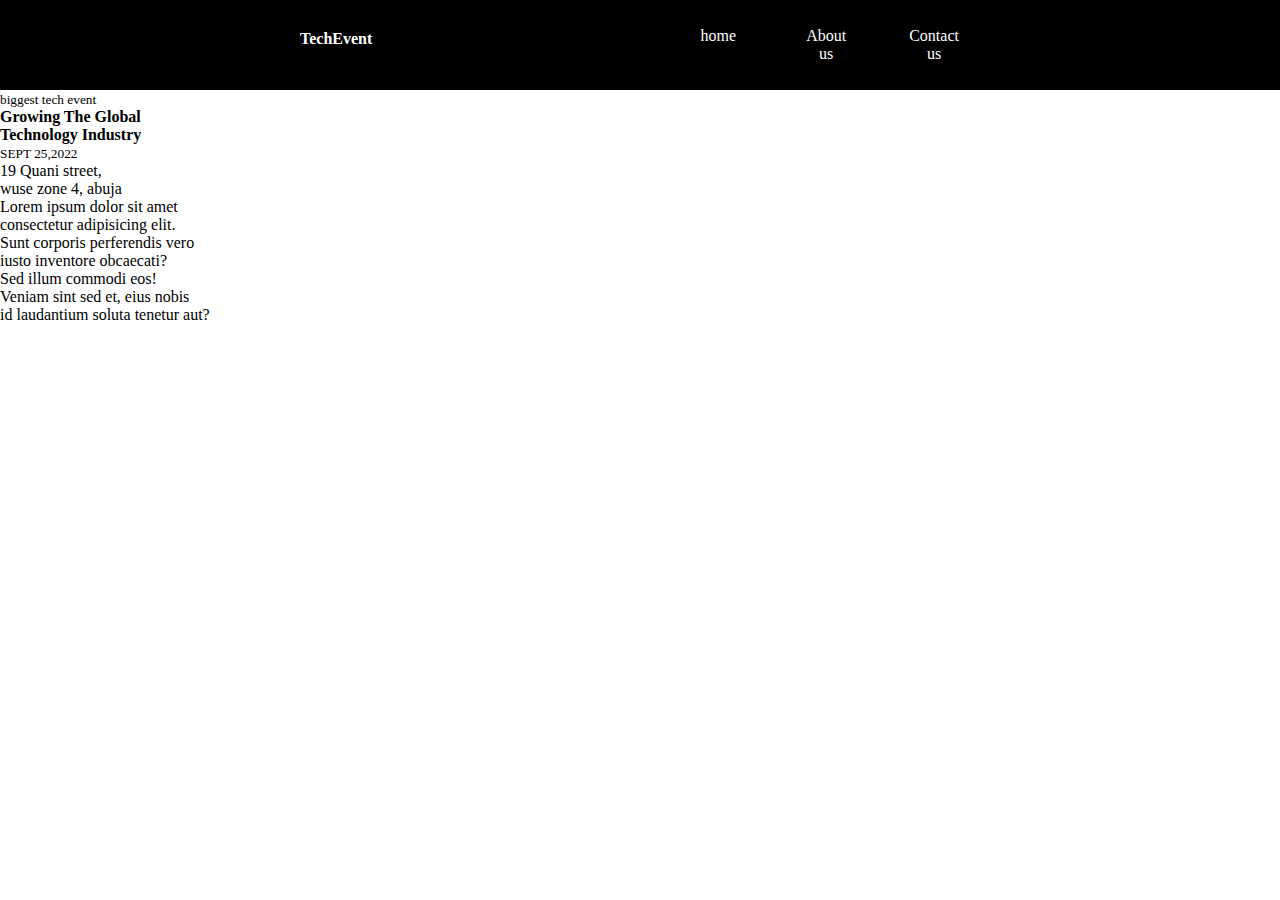
==== home.html @ 00b72a62 "home page for tech event" ====
<!DOCTYPE html>
<html lang="en">
<head>
    <meta charset="UTF-8">
    <meta http-equiv="X-UA-Compatible" content="IE=edge">
    <meta name="viewport" content="width=device-width, initial-scale=1.0">
    <title>tech event</title>
    <link rel="stylesheet" href="home.css">
</head>
<body>
    <section class="container-1">
        <header id="main-header">
            <div>
                <nav class="logo">
                    <strong>TechEvent</strong>
                </nav>
            </div>
            <ul>
                <li><a href="#"></a>home</li>
                <li><a href="#"></a>About us</li>
                <li><a href="#"></a>Contact us</li>
            </ul>
        </header>
    </section>
    <section>
        <small>biggest tech event</small>
        <p><strong>Growing The Global<br>Technology Industry</strong></p><hr>
        <p><small><hr>SEPT 25,2022</small></p>
        <p>19 Quani street,<br> wuse zone 4, abuja</p>
        <aside>Lorem ipsum dolor sit amet<br> consectetur adipisicing elit.<br> Sunt corporis perferendis vero<br> iusto inventore obcaecati?<br> Sed illum commodi eos!<br> Veniam sint sed et, eius nobis <br>id laudantium soluta tenetur aut?</aside>
    </section>
</body>
</html>
---- home.css ----
*{box-sizing: border-box;
padding: 0px;
margin: 0px;
border: 0px;}
.container-1{
    background-color: black;
    color: #fff;
    text-align: center;
}
.container-1 ul{
    display: inline-flex;
    list-style: none;
}
.container-1 ul li{
    width: 100%;
    margin: 25px;
    padding: 2px;
    text-decoration: none;
}
.logo{
    float: left;
    margin-top: 30px;
    margin-left: 300px;
}
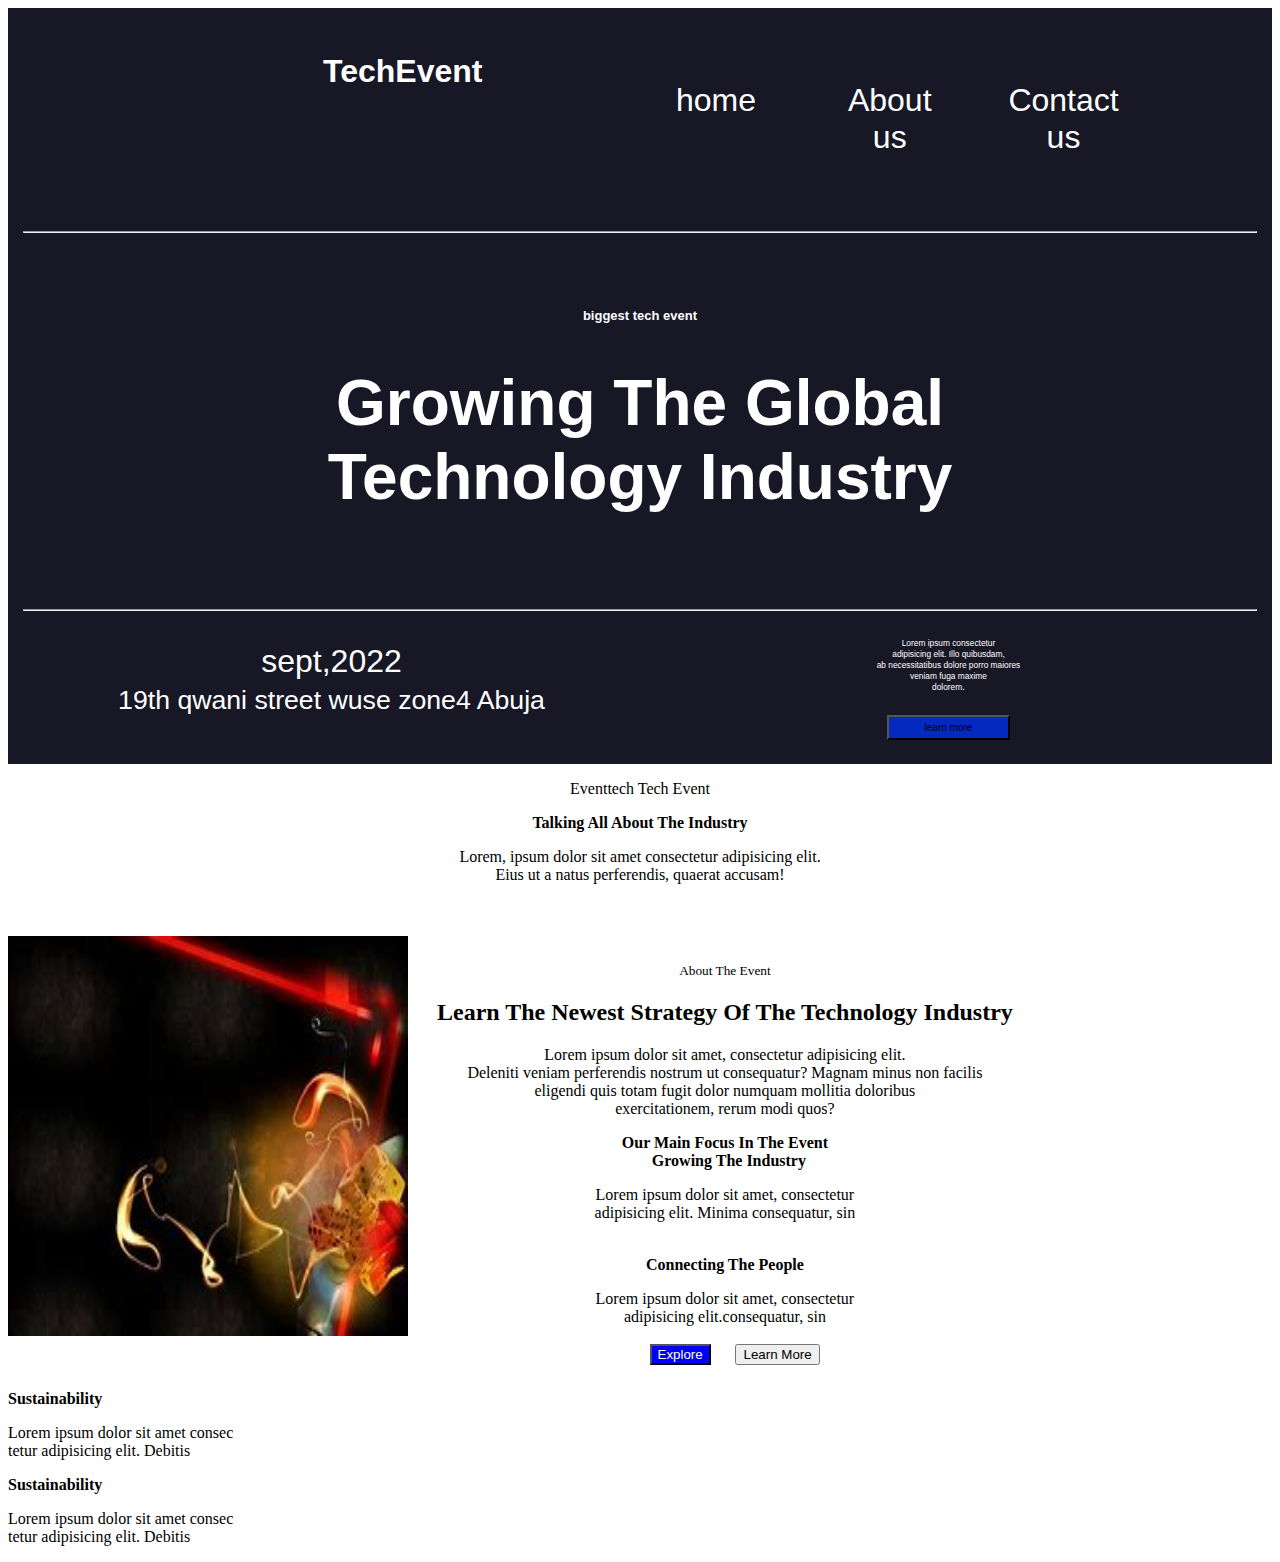
==== commit 56c15ca2: "i added email link" ====
--- a/home.html
+++ b/home.html
@@ -21,13 +21,54 @@
                 <li><a href="#"></a>Contact us</li>
             </ul>
         </header>
+        <hr>
+    <br>  
+        <h5>biggest tech event</h5>
+        <h1><strong>Growing The Global<br>Technology Industry</strong></h1><br>
+        <hr>
+        <aside id="sidebar1">
+            <p><small>Lorem ipsum consectetur<br> adipisicing elit. Illo quibusdam, <br>ab necessitatibus dolore porro maiores <br>veniam fuga maxime<br> dolorem</small>.</p>
+            <button id="btn"><a href="#"></a>learn more</button>
+        </aside>
+        <p>sept,2022<br><small>19th qwani street wuse zone4 Abuja</small> </p>
+    </section>
+    <section class="container-2">
+        <p>Eventtech Tech Event</p>
+        <p><strong>Talking All About The Industry</strong></p>
+        <p>Lorem, ipsum dolor sit amet consectetur adipisicing elit.<br> Eius ut a natus perferendis, quaerat accusam!</p>&nbsp; &nbsp;&nbsp;
+        <br>
+        <br>
+        <img src="./images/b logo 5.jpg" style="width: 400px; height: 400px;">
+        <aside id="sidebar2">
+            <small>About The Event</small>
+            <h2>Learn The Newest Strategy Of The Technology Industry</h2>
+            <p>Lorem ipsum dolor sit amet, consectetur adipisicing elit. <br>Deleniti veniam perferendis nostrum ut consequatur? Magnam minus non facilis <br>eligendi quis totam fugit dolor numquam mollitia doloribus <br>exercitationem, rerum modi quos?</p>
+            <strong>Our Main Focus In The Event</strong>
+            <div id="wrapper" style="text-align: center;">
+            <div style="display: inline-block; vertical-align: top;">&nbsp;
+                <strong>Growing The Industry</strong>
+                <p>Lorem ipsum dolor sit amet, consectetur<br> adipisicing elit. Minima consequatur, sin</p>&nbsp;
+            </div>
+             <div style="display: inline-block; vertical-align:top;">
+                <strong>Connecting The People</strong>
+                <p>Lorem ipsum dolor sit amet, consectetur<br> adipisicing elit.consequatur, sin</p>
+            </div>
+        </div>
+        <div class="buttons" style="text-align: center;">
+        <div style="display: inline-block; vertical-align:top; width: 100px;">
+            <button style="background-color: blue; color:#fff;"><a href="#"></a>Explore</button>
+        </div>
+        <div  style="display: inline-block; vertical-align:top;">
+            <button><a href="#"></a>Learn More</button>
+        </div>
+    </div>
+        </aside>
     </section>
     <section>
-        <small>biggest tech event</small>
-        <p><strong>Growing The Global<br>Technology Industry</strong></p><hr>
-        <p><small><hr>SEPT 25,2022</small></p>
-        <p>19 Quani street,<br> wuse zone 4, abuja</p>
-        <aside>Lorem ipsum dolor sit amet<br> consectetur adipisicing elit.<br> Sunt corporis perferendis vero<br> iusto inventore obcaecati?<br> Sed illum commodi eos!<br> Veniam sint sed et, eius nobis <br>id laudantium soluta tenetur aut?</aside>
+        <strong>Sustainability</strong>
+        <p>Lorem ipsum dolor sit amet consec<br>tetur adipisicing elit. Debitis</p>
+        <strong>Sustainability</strong>
+        <p>Lorem ipsum dolor sit amet consec<br>tetur adipisicing elit. Debitis</p>
     </section>
 </body>
-</html>+</html>
--- a/home.css
+++ b/home.css
@@ -1,7 +1,4 @@
-*{box-sizing: border-box;
-padding: 0px;
-margin: 0px;
-border: 0px;}
+
 .container-1{
     background-color: black;
     color: #fff;
@@ -11,6 +8,7 @@
     display: inline-flex;
     list-style: none;
 }
+
 .container-1 ul li{
     width: 100%;
     margin: 25px;
@@ -22,3 +20,54 @@
     margin-top: 30px;
     margin-left: 300px;
 }
+#sidebar1{
+    float: right;
+    width: 50%;
+    padding-bottom: 15px;
+}
+#sidebar1 p{
+    font-size: x-small;
+}
+.container-1{
+    background-color: rgb(23, 23, 37);
+    color: #fff;
+    padding: 15px;
+    text-align: center;
+    font-size: xx-large;
+    font-weight: 500px;
+    font-family: Verdana, Geneva, Tahoma, sans-serif;
+}
+.container-1 h5{
+    font-size: small;
+    
+}
+#btn{
+    padding: 5px;
+    width: 20%;
+    background-color: rgb(4, 41, 190);
+    display: inline-block;
+    cursor: pointer;
+    text-decoration: none;
+    margin: 6px 4px;
+    font-size: 10px;
+}
+.container-2 p{
+    text-align: center;
+}
+#sidebar2{
+    text-align: center;
+    display: inline-block;
+    vertical-align: top;
+    border: 10px;
+    margin: 25px;
+}
+#wrapper{
+    width: 70%;
+    margin: 0 auto;
+}
+.buttons{
+    margin: 0 auto;
+    width: 70%;
+    font-size: larger;
+    font-family: Verdana, Geneva, Tahoma, sans-serif;
+}
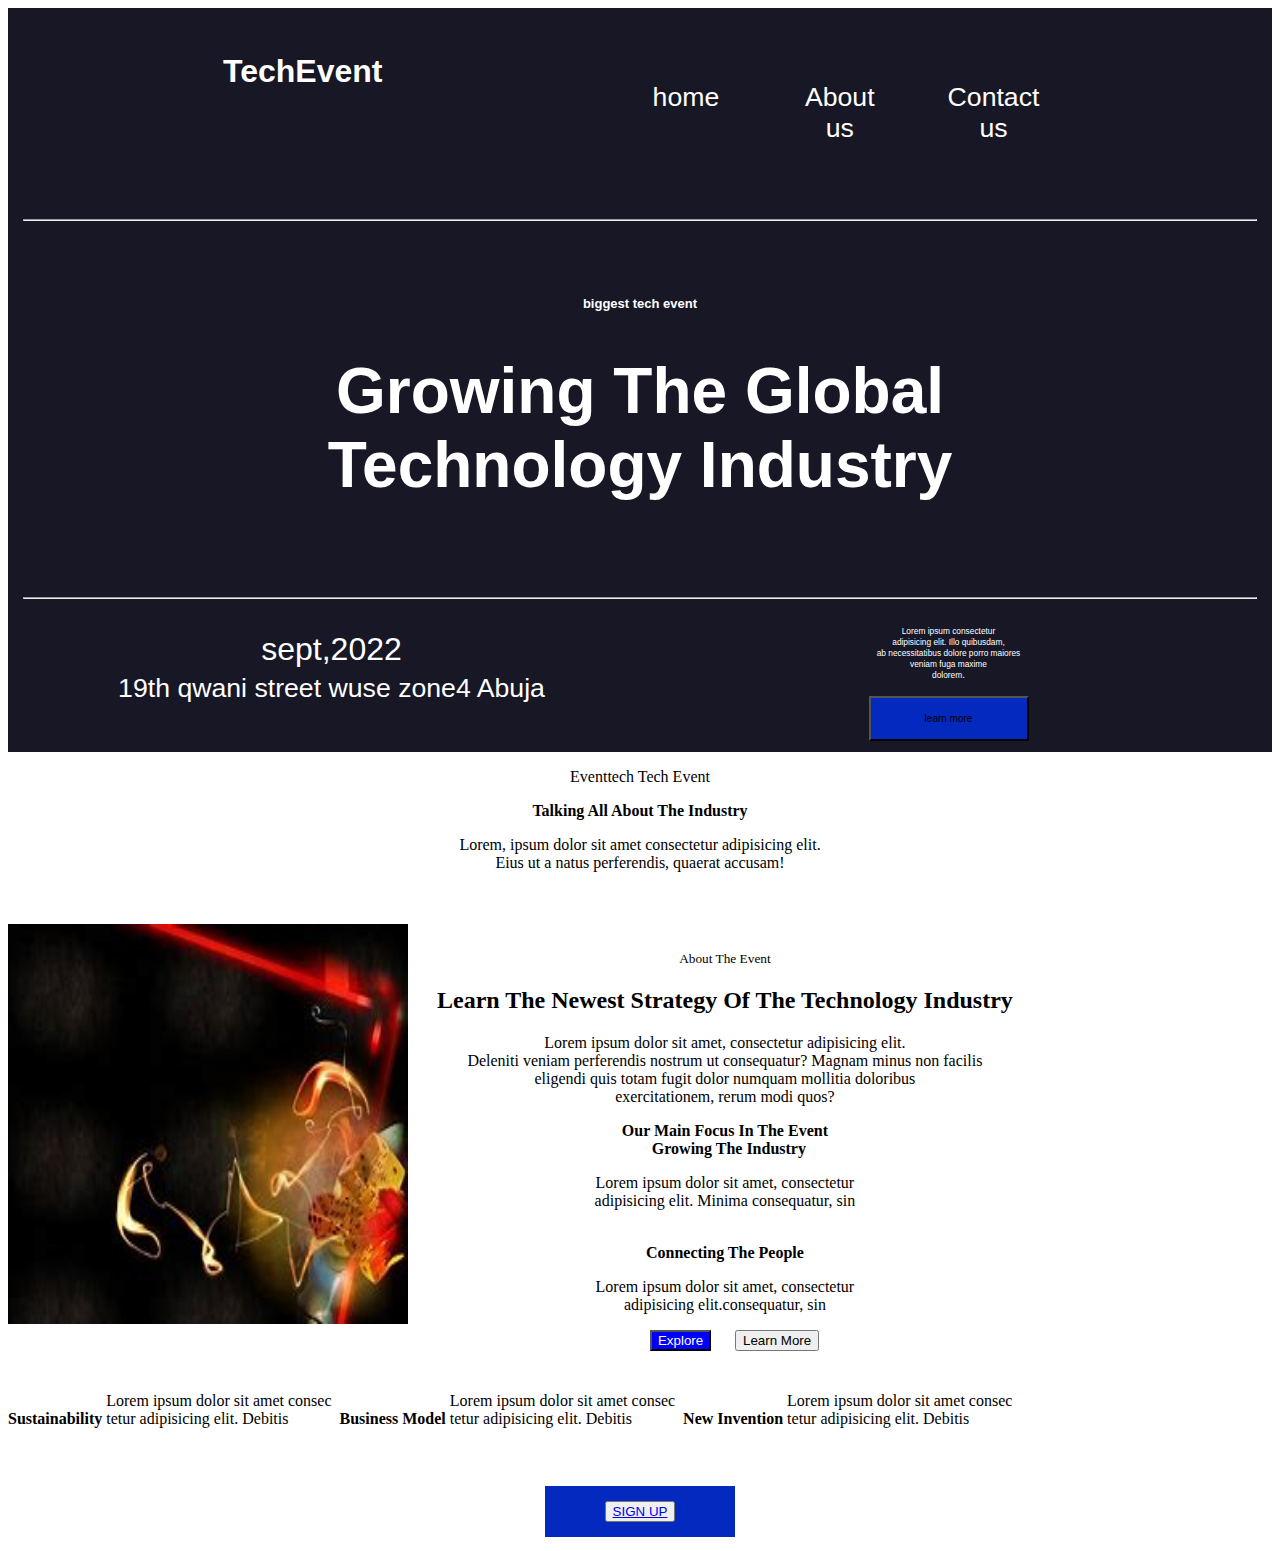
==== commit 0790d9a4: "Added new changes and fixes" ====
--- a/home.html
+++ b/home.html
@@ -6,6 +6,7 @@
     <meta name="viewport" content="width=device-width, initial-scale=1.0">
     <title>tech event</title>
     <link rel="stylesheet" href="home.css">
+    <link rel="stylesheet" href="index.css">
 </head>
 <body>
     <section class="container-1">
@@ -28,7 +29,7 @@
         <hr>
         <aside id="sidebar1">
             <p><small>Lorem ipsum consectetur<br> adipisicing elit. Illo quibusdam, <br>ab necessitatibus dolore porro maiores <br>veniam fuga maxime<br> dolorem</small>.</p>
-            <button id="btn"><a href="#"></a>learn more</button>
+            <button id="btn-info"><a href="#"></a>learn more</button>
         </aside>
         <p>sept,2022<br><small>19th qwani street wuse zone4 Abuja</small> </p>
     </section>
@@ -64,11 +65,21 @@
     </div>
         </aside>
     </section>
-    <section>
-        <strong>Sustainability</strong>
-        <p>Lorem ipsum dolor sit amet consec<br>tetur adipisicing elit. Debitis</p>
-        <strong>Sustainability</strong>
-        <p>Lorem ipsum dolor sit amet consec<br>tetur adipisicing elit. Debitis</p>
+    <section class="container-3">
+        <p><strong>Sustainability</strong></p>
+        <p>Lorem ipsum dolor sit amet consec<br>tetur adipisicing elit. Debitis</p>&nbsp;
+        <p><strong>Business Model</strong></p>
+        <p>Lorem ipsum dolor sit amet consec<br>tetur adipisicing elit. Debitis</p>&nbsp;
+       <p><strong>New Invention</strong></p>
+        <p>Lorem ipsum dolor sit amet consec<br>tetur adipisicing elit. Debitis</p>&nbsp;
     </section>
+    <br>
+    <br>
+    <section class="container-4">
+    <div id="btn">
+        <button><a href="form.html">SIGN UP</a></button>
+    </div>
+</section>
 </body>
 </html>
+
--- a/home.css
+++ b/home.css
@@ -14,11 +14,12 @@
     margin: 25px;
     padding: 2px;
     text-decoration: none;
+    font-size: smaller;
 }
 .logo{
     float: left;
     margin-top: 30px;
-    margin-left: 300px;
+    margin-left: 200px;
 }
 #sidebar1{
     float: right;
@@ -41,9 +42,9 @@
     font-size: small;
     
 }
-#btn{
-    padding: 5px;
-    width: 20%;
+#btn-info{
+    padding: 15px;
+    width: 160px;
     background-color: rgb(4, 41, 190);
     display: inline-block;
     cursor: pointer;
@@ -68,6 +69,30 @@
 .buttons{
     margin: 0 auto;
     width: 70%;
-    font-size: larger;
+    font-size: bold;
     font-family: Verdana, Geneva, Tahoma, sans-serif;
 }
+.container-3 p{
+    display: inline-block;
+    width: 0 auto;
+}
+.container-4{
+    text-align: center;
+    font-size: larger;
+}
+ #btn{
+    padding: 15px;
+    width: 160px;
+    background-color: rgb(4, 41, 190);
+    display: inline-block;
+    cursor: pointer;
+    text-decoration: none;
+    margin: 6px 4px;
+    font-size: 10px;text-transform: uppercase;
+    cursor: pointer;
+}
+#btn:hover, #btn:focus, #btn:active{
+    box-shadow: 0 0 20px rgba(0, 0, 0, 0.5);
+    -webkit-transform: scale(1.1);
+    transform: scale(1.1);
+}